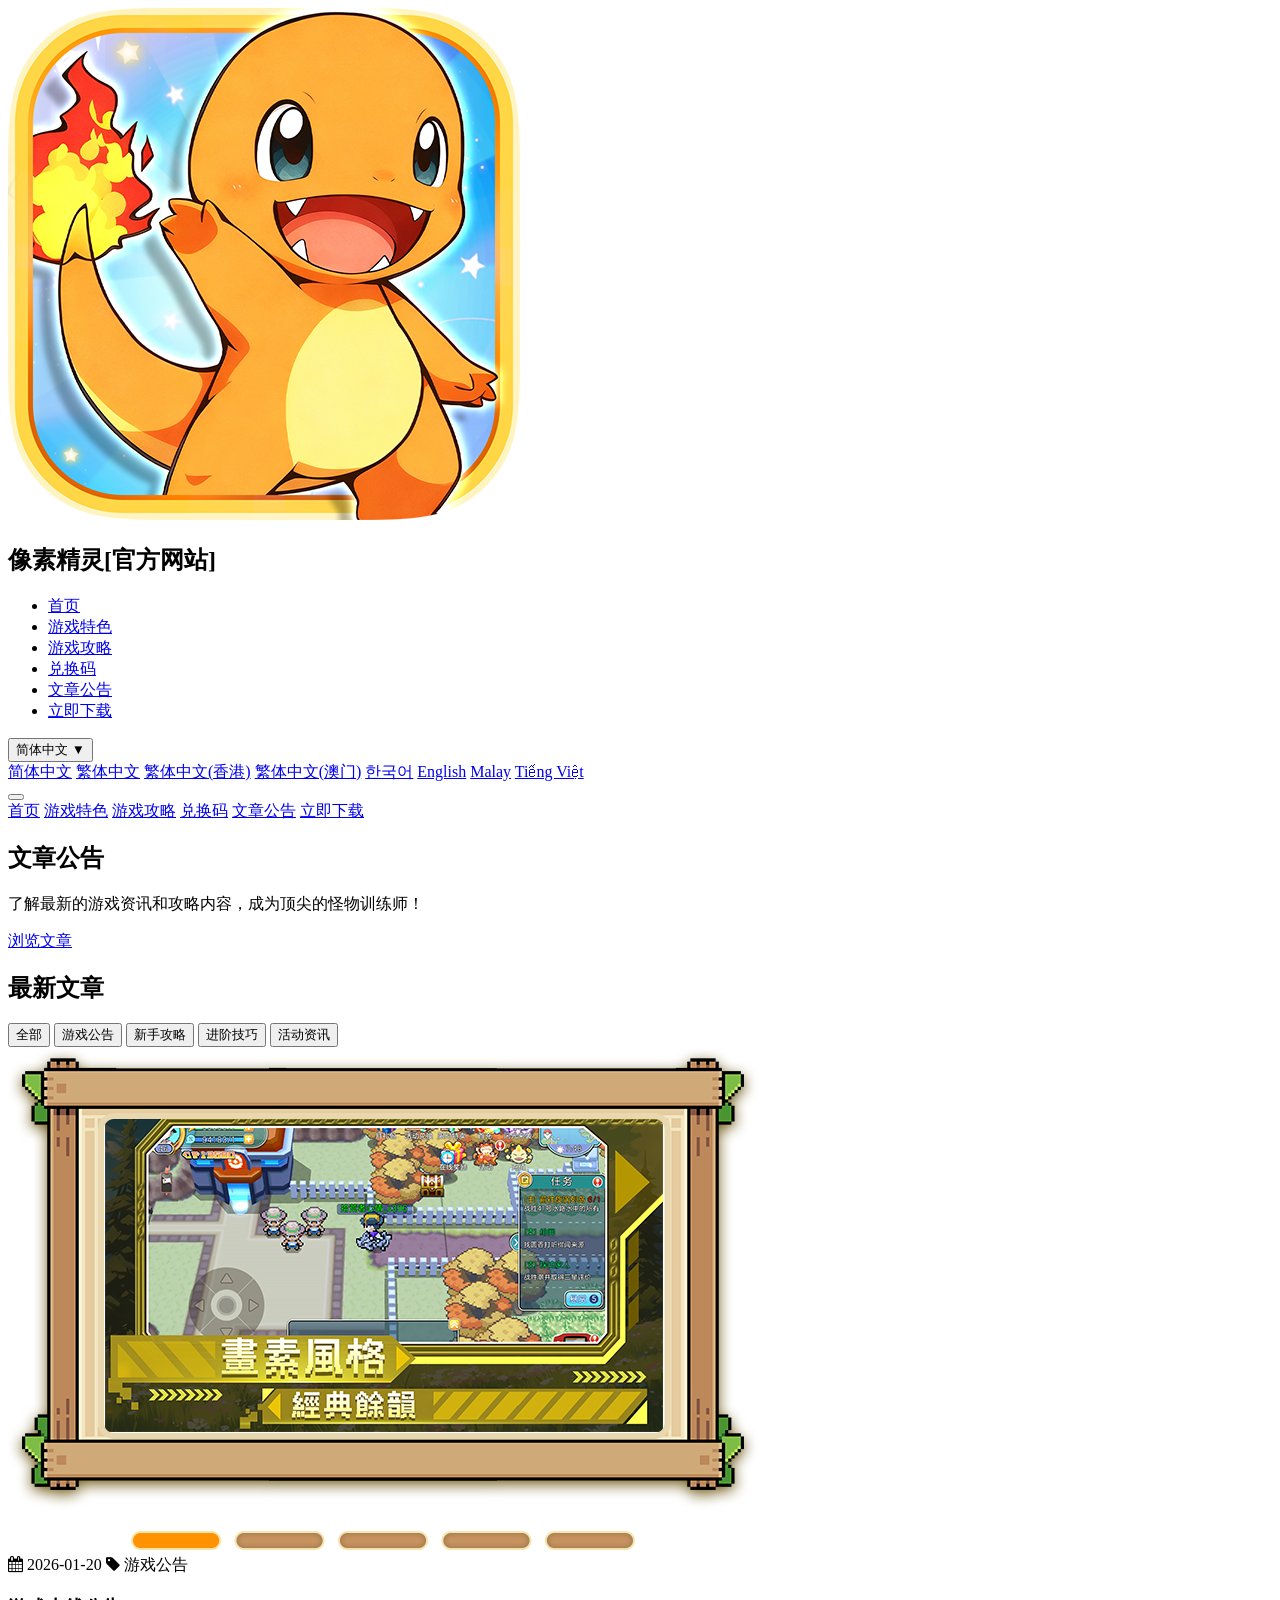
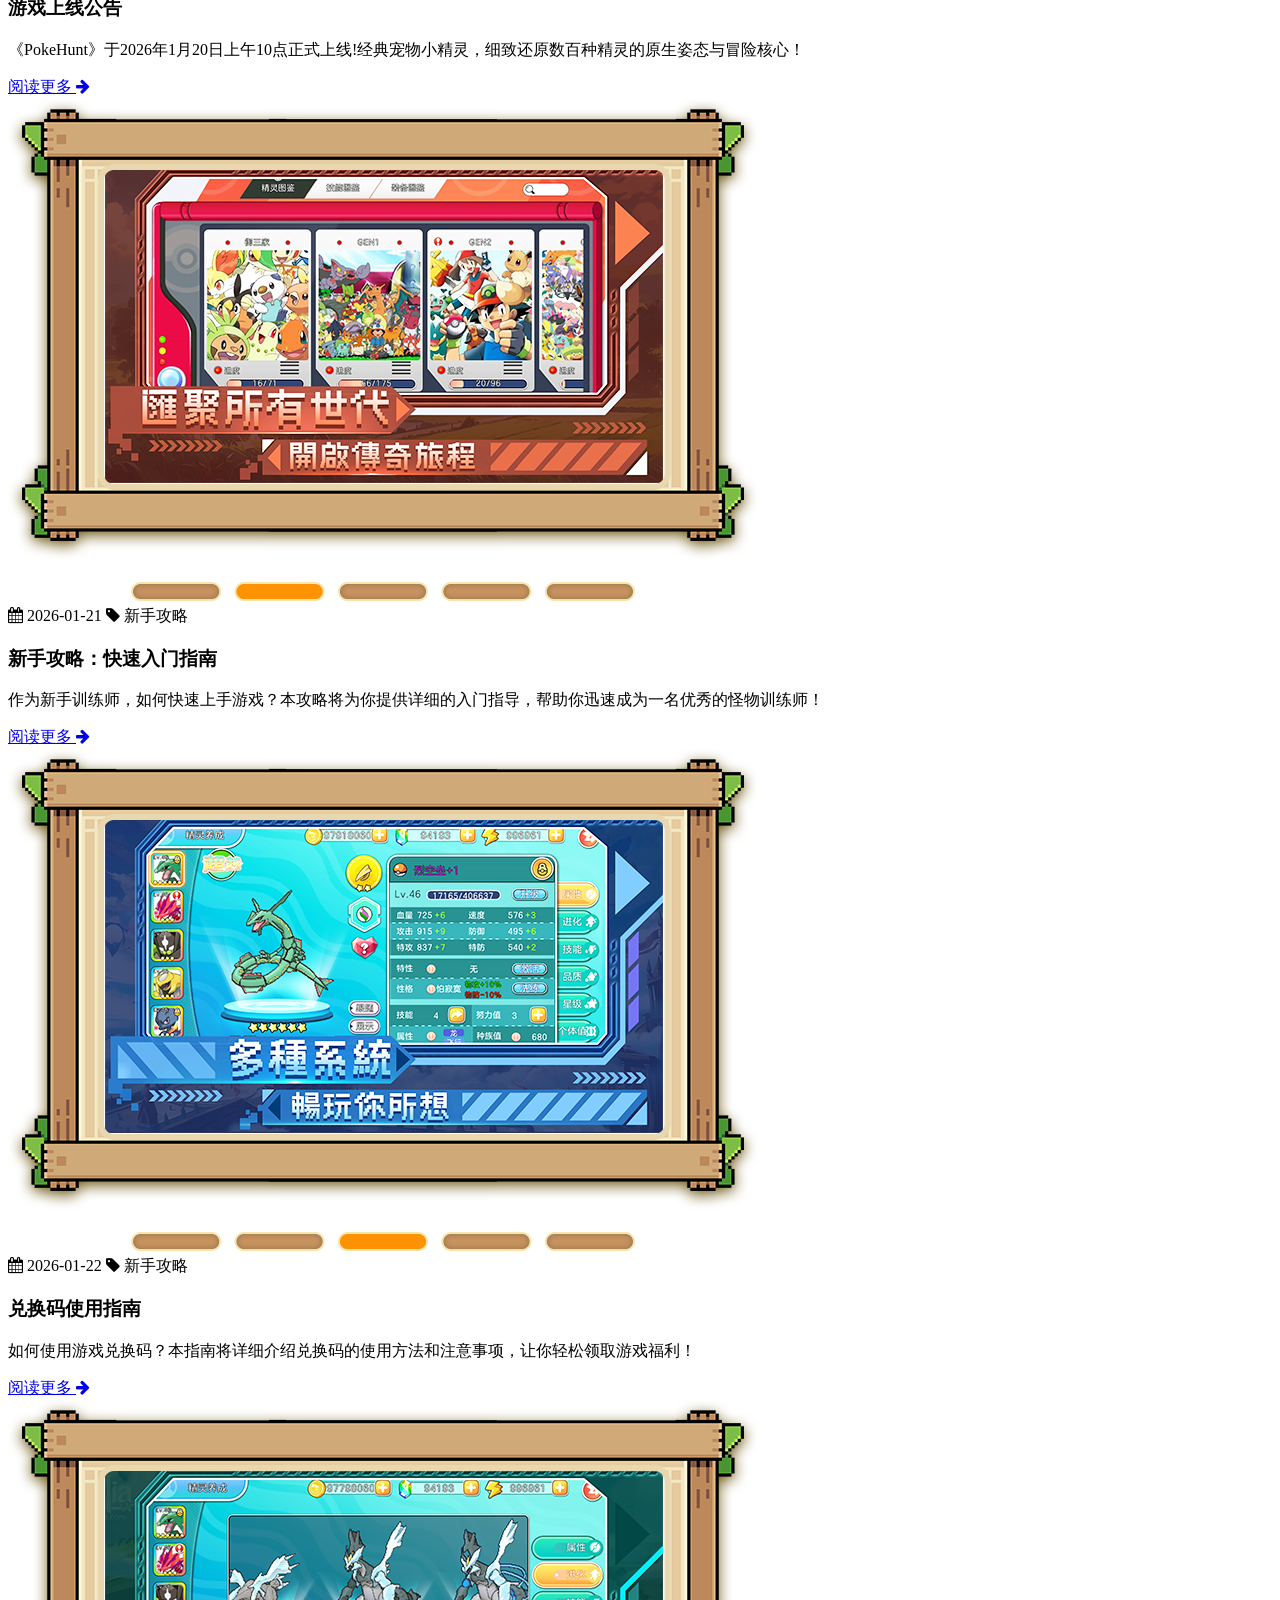
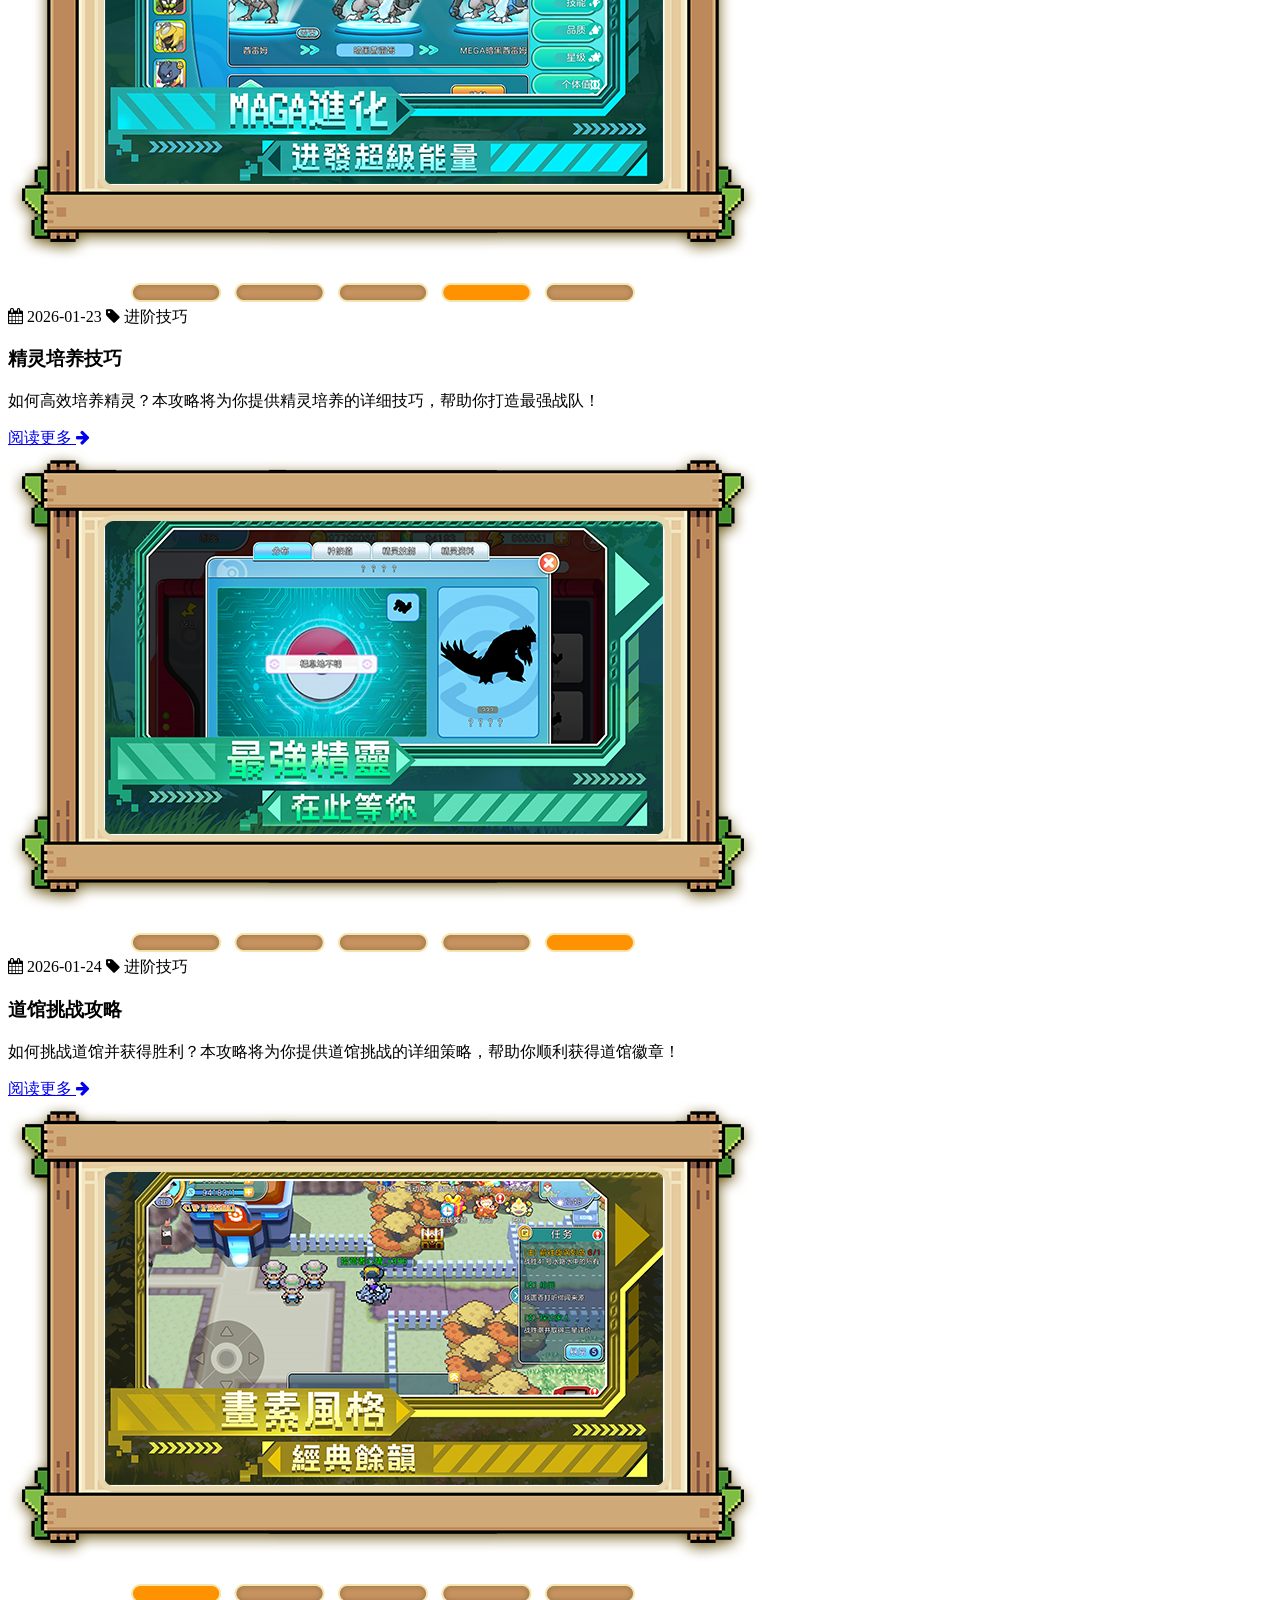
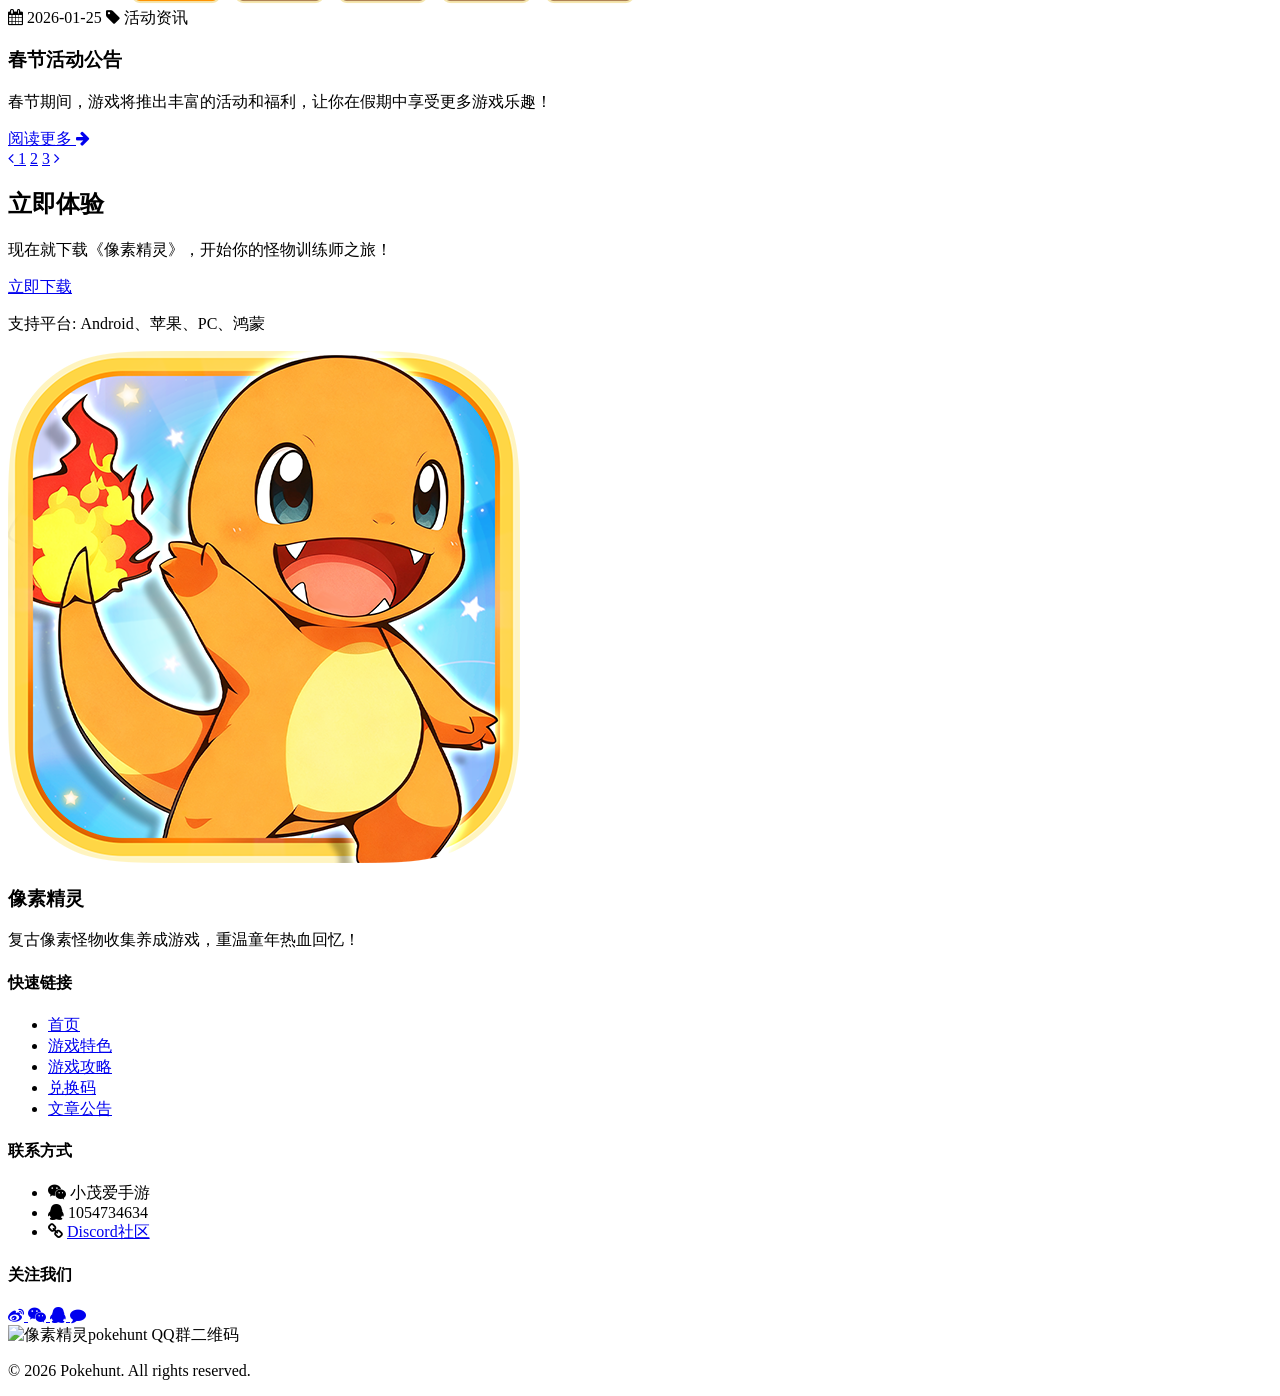
==== articles.html @ 23a2d7aa "Add files via upload" ====
<!DOCTYPE html>
<html lang="zh-CN">
<head>
    <meta charset="UTF-8">
    <meta name="viewport" content="width=device-width, initial-scale=1.0">
    <title>文章公告 - 像素精灵pokehunt官方网站</title>
    <meta name="description" content="像素精灵官方网站文章公告列表，包含游戏上线公告、新手攻略、兑换码使用指南等最新游戏资讯和攻略内容。">
    <meta name="keywords" content="像素精灵, PokeHunt, 文章公告, 游戏资讯, 新手攻略, 兑换码指南, 游戏更新">
    <meta name="author" content="Pokegm">
    <meta name="robots" content="index, follow">
    <meta property="og:title" content="文章公告 - 像素精灵官方网站">
    <meta property="og:description" content="像素精灵官方网站文章公告列表，包含游戏上线公告、新手攻略、兑换码使用指南等最新游戏资讯和攻略内容。">
    <meta property="og:image" content="1.jpg">
    <meta property="og:url" content="https://www.pokegm.com/articles.html">
    <meta property="og:type" content="website">
    <link rel="stylesheet" href="https://cdnjs.cloudflare.com/ajax/libs/font-awesome/4.7.0/css/font-awesome.min.css">
    <script src="https://cdn.tailwindcss.com"></script>
    <script>
        tailwind.config = {
            theme: {
                extend: {
                    colors: {
                        primary: '#7B68EE',
                        secondary: '#4CAF50',
                        accent: '#FFD700',
                        dark: '#2D2D2D',
                        light: '#F8F9FA'
                    }
                }
            }
        }
    </script>
    <style type="text/tailwindcss">
        @layer utilities {
            .content-auto { content-visibility: auto; }
            .text-shadow { text-shadow: 0 2px 4px rgba(0,0,0,0.3); }
            .card-hover { transition: all 0.3s ease; }
            .card-hover:hover { transform: translateY(-8px); box-shadow: 0 20px 25px -5px rgba(0, 0, 0, 0.1), 0 10px 10px -5px rgba(0, 0, 0, 0.04); }
            .btn-hover { transition: all 0.3s ease; }
            .btn-hover:hover { transform: scale(1.05); box-shadow: 0 10px 15px -3px rgba(0, 0, 0, 0.1), 0 4px 6px -2px rgba(0, 0, 0, 0.05); }
        }
    </style>
    <link rel="icon" href="logo.png" type="image/png">
</head>
<body class="bg-light text-dark">
    <!-- 顶部固定导航栏 -->
    <nav class="sticky top-0 z-50 bg-white/90 backdrop-blur-md shadow-md">
        <div class="container mx-auto px-4 py-3 flex justify-between items-center">
            <div class="flex items-center gap-3">
                <img src="logo.png" alt="像素精灵pokehunt 标志" class="h-10 w-auto">
                <h1 class="text-xl font-bold text-primary">像素精灵<span class="text-sm text-gray-500 ml-2">[官方网站]</span></h1>
            </div>
            <ul class="hidden md:flex items-center gap-6">
                <li><a href="index.html" class="font-medium hover:text-primary transition-colors">首页</a></li>
                <li><a href="features.html" class="font-medium hover:text-primary transition-colors">游戏特色</a></li>
                <li><a href="guide.html" class="font-medium hover:text-primary transition-colors">游戏攻略</a></li>
                <li><a href="codes.html" class="font-medium hover:text-primary transition-colors">兑换码</a></li>
                <li><a href="articles.html" class="font-medium text-primary border-b-2 border-primary">文章公告</a></li>
                <li><a href="https://hk.qu06.cn/pokehunt/?xamro7z8" class="bg-primary text-white px-4 py-2 rounded-full font-medium btn-hover">立即下载</a></li>
            </ul>
            <div class="relative">
                <button onclick="toggleLanguageDropdown()" class="flex items-center gap-2 border-2 border-primary text-primary px-3 py-1 rounded-full font-medium hover:bg-primary hover:text-white transition-colors">
                    <span>简体中文</span>
                    <span>▼</span>
                </button>
                <div id="languageDropdown" class="absolute right-0 mt-2 w-48 bg-white rounded-xl shadow-lg opacity-0 invisible transition-all duration-300 z-50">
                    <a href="articles.html" class="block px-4 py-2 hover:bg-light transition-colors">简体中文</a>
                    <a href="https://www.pokegm.com/articles.html" class="block px-4 py-2 hover:bg-light transition-colors">繁体中文</a>
                    <a href="https://hongkong.pokegm.com/articles.html" class="block px-4 py-2 hover:bg-light transition-colors">繁体中文(香港)</a>
                    <a href="https://macau.pokegm.com/articles.html" class="block px-4 py-2 hover:bg-light transition-colors">繁体中文(澳门)</a>
                    <a href="https://korea.pokegm.com/articles.html" class="block px-4 py-2 hover:bg-light transition-colors">한국어</a>
                    <a href="https://singapore.pokegm.com/articles.html" class="block px-4 py-2 hover:bg-light transition-colors">English</a>
                    <a href="https://malaysia.pokegm.com/articles.html" class="block px-4 py-2 hover:bg-light transition-colors">Malay</a>
                    <a href="https://vietnam.pokegm.com/articles.html" class="block px-4 py-2 hover:bg-light transition-colors">Tiếng Việt</a>
                </div>
            </div>
            <button class="md:hidden" onclick="toggleMobileMenu()">
                <div class="w-6 h-6 flex flex-col justify-between">
                    <span class="block h-0.5 bg-dark"></span>
                    <span class="block h-0.5 bg-dark"></span>
                    <span class="block h-0.5 bg-dark"></span>
                </div>
            </button>
        </div>
        <!-- 移动端菜单 -->
        <div id="mobileMenu" class="md:hidden bg-white shadow-lg absolute w-full left-0 top-full opacity-0 invisible transition-all duration-300 z-40">
            <div class="container mx-auto px-4 py-3 flex flex-col gap-4">
                <a href="index.html" class="font-medium hover:text-primary transition-colors py-2">首页</a>
                <a href="features.html" class="font-medium hover:text-primary transition-colors py-2">游戏特色</a>
                <a href="guide.html" class="font-medium hover:text-primary transition-colors py-2">游戏攻略</a>
                <a href="codes.html" class="font-medium hover:text-primary transition-colors py-2">兑换码</a>
                <a href="articles.html" class="font-medium text-primary border-l-4 border-primary pl-3">文章公告</a>
                <a href="https://hk.qu06.cn/pokehunt/?xamro7z8" class="bg-primary text-white px-4 py-2 rounded-full font-medium text-center btn-hover">立即下载</a>
            </div>
        </div>
    </nav>

    <!-- Hero 区域 -->
    <section class="relative h-screen flex items-center justify-center overflow-hidden">
        <div class="absolute inset-0 bg-gradient-to-r from-dark/80 to-dark/60 z-10"></div>
        <div class="absolute inset-0 bg-cover bg-center z-0" style="background-image: url('1.jpg');"></div>
        <div class="container mx-auto px-4 relative z-20 text-center">
            <h1 class="text-[clamp(2.5rem,5vw,4rem)] font-bold text-white mb-6 text-shadow">文章公告</h1>
            <p class="text-[clamp(1rem,2vw,1.25rem)] text-white/90 mb-8 max-w-3xl mx-auto">了解最新的游戏资讯和攻略内容，成为顶尖的怪物训练师！</p>
            <a href="#articles" class="inline-block bg-primary text-white px-8 py-4 rounded-full font-bold text-lg btn-hover">浏览文章</a>
        </div>
    </section>

    <!-- 文章列表 -->
    <section id="articles" class="py-20 bg-white">
        <div class="container mx-auto px-4">
            <h2 class="text-[clamp(1.5rem,3vw,2.5rem)] font-bold text-center mb-16">最新文章</h2>
            
            <!-- 文章筛选 -->
            <div class="flex flex-wrap justify-center gap-4 mb-12">
                <button class="px-6 py-2 rounded-full bg-primary text-white font-medium">全部</button>
                <button class="px-6 py-2 rounded-full bg-light text-dark font-medium hover:bg-primary/10 transition-colors">游戏公告</button>
                <button class="px-6 py-2 rounded-full bg-light text-dark font-medium hover:bg-primary/10 transition-colors">新手攻略</button>
                <button class="px-6 py-2 rounded-full bg-light text-dark font-medium hover:bg-primary/10 transition-colors">进阶技巧</button>
                <button class="px-6 py-2 rounded-full bg-light text-dark font-medium hover:bg-primary/10 transition-colors">活动资讯</button>
            </div>
            
            <!-- 文章卡片 -->
            <div class="grid grid-cols-1 md:grid-cols-2 lg:grid-cols-3 gap-8">
                <!-- 文章1 -->
                <div class="bg-light rounded-2xl overflow-hidden shadow-md card-hover">
                    <div class="h-64 overflow-hidden">
                        <img src="1.jpg" alt="像素精灵pokehunt 游戏上线公告" class="w-full h-full object-cover transition-transform duration-500 hover:scale-110">
                    </div>
                    <div class="p-6">
                        <div class="flex items-center text-gray-500 mb-3">
                            <span class="mr-4"><i class="fa fa-calendar mr-1"></i> 2026-01-20</span>
                            <span><i class="fa fa-tag mr-1"></i> 游戏公告</span>
                        </div>
                        <h3 class="text-xl font-bold mb-3">游戏上线公告</h3>
                        <p class="text-gray-600 mb-4">《PokeHunt》于2026年1月20日上午10点正式上线!经典宠物小精灵，细致还原数百种精灵的原生姿态与冒险核心！</p>
                        <a href="articles/article1.html" class="text-primary font-medium hover:underline flex items-center">
                            阅读更多 <i class="fa fa-arrow-right ml-2"></i>
                        </a>
                    </div>
                </div>
                
                <!-- 文章2 -->
                <div class="bg-light rounded-2xl overflow-hidden shadow-md card-hover">
                    <div class="h-64 overflow-hidden">
                        <img src="2.jpg" alt="像素精灵pokehunt 新手攻略：快速入门指南" class="w-full h-full object-cover transition-transform duration-500 hover:scale-110">
                    </div>
                    <div class="p-6">
                        <div class="flex items-center text-gray-500 mb-3">
                            <span class="mr-4"><i class="fa fa-calendar mr-1"></i> 2026-01-21</span>
                            <span><i class="fa fa-tag mr-1"></i> 新手攻略</span>
                        </div>
                        <h3 class="text-xl font-bold mb-3">新手攻略：快速入门指南</h3>
                        <p class="text-gray-600 mb-4">作为新手训练师，如何快速上手游戏？本攻略将为你提供详细的入门指导，帮助你迅速成为一名优秀的怪物训练师！</p>
                        <a href="articles/article2.html" class="text-primary font-medium hover:underline flex items-center">
                            阅读更多 <i class="fa fa-arrow-right ml-2"></i>
                        </a>
                    </div>
                </div>
                
                <!-- 文章3 -->
                <div class="bg-light rounded-2xl overflow-hidden shadow-md card-hover">
                    <div class="h-64 overflow-hidden">
                        <img src="3.jpg" alt="像素精灵pokehunt 兑换码使用指南" class="w-full h-full object-cover transition-transform duration-500 hover:scale-110">
                    </div>
                    <div class="p-6">
                        <div class="flex items-center text-gray-500 mb-3">
                            <span class="mr-4"><i class="fa fa-calendar mr-1"></i> 2026-01-22</span>
                            <span><i class="fa fa-tag mr-1"></i> 新手攻略</span>
                        </div>
                        <h3 class="text-xl font-bold mb-3">兑换码使用指南</h3>
                        <p class="text-gray-600 mb-4">如何使用游戏兑换码？本指南将详细介绍兑换码的使用方法和注意事项，让你轻松领取游戏福利！</p>
                        <a href="articles/article3.html" class="text-primary font-medium hover:underline flex items-center">
                            阅读更多 <i class="fa fa-arrow-right ml-2"></i>
                        </a>
                    </div>
                </div>
                
                <!-- 文章4 -->
                <div class="bg-light rounded-2xl overflow-hidden shadow-md card-hover">
                    <div class="h-64 overflow-hidden">
                        <img src="4.jpg" alt="像素精灵pokehunt 精灵培养技巧" class="w-full h-full object-cover transition-transform duration-500 hover:scale-110">
                    </div>
                    <div class="p-6">
                        <div class="flex items-center text-gray-500 mb-3">
                            <span class="mr-4"><i class="fa fa-calendar mr-1"></i> 2026-01-23</span>
                            <span><i class="fa fa-tag mr-1"></i> 进阶技巧</span>
                        </div>
                        <h3 class="text-xl font-bold mb-3">精灵培养技巧</h3>
                        <p class="text-gray-600 mb-4">如何高效培养精灵？本攻略将为你提供精灵培养的详细技巧，帮助你打造最强战队！</p>
                        <a href="#" class="text-primary font-medium hover:underline flex items-center">
                            阅读更多 <i class="fa fa-arrow-right ml-2"></i>
                        </a>
                    </div>
                </div>
                
                <!-- 文章5 -->
                <div class="bg-light rounded-2xl overflow-hidden shadow-md card-hover">
                    <div class="h-64 overflow-hidden">
                        <img src="5.jpg" alt="像素精灵pokehunt 道馆挑战攻略" class="w-full h-full object-cover transition-transform duration-500 hover:scale-110">
                    </div>
                    <div class="p-6">
                        <div class="flex items-center text-gray-500 mb-3">
                            <span class="mr-4"><i class="fa fa-calendar mr-1"></i> 2026-01-24</span>
                            <span><i class="fa fa-tag mr-1"></i> 进阶技巧</span>
                        </div>
                        <h3 class="text-xl font-bold mb-3">道馆挑战攻略</h3>
                        <p class="text-gray-600 mb-4">如何挑战道馆并获得胜利？本攻略将为你提供道馆挑战的详细策略，帮助你顺利获得道馆徽章！</p>
                        <a href="#" class="text-primary font-medium hover:underline flex items-center">
                            阅读更多 <i class="fa fa-arrow-right ml-2"></i>
                        </a>
                    </div>
                </div>
                
                <!-- 文章6 -->
                <div class="bg-light rounded-2xl overflow-hidden shadow-md card-hover">
                    <div class="h-64 overflow-hidden">
                        <img src="1.jpg" alt="像素精灵pokehunt 春节活动公告" class="w-full h-full object-cover transition-transform duration-500 hover:scale-110">
                    </div>
                    <div class="p-6">
                        <div class="flex items-center text-gray-500 mb-3">
                            <span class="mr-4"><i class="fa fa-calendar mr-1"></i> 2026-01-25</span>
                            <span><i class="fa fa-tag mr-1"></i> 活动资讯</span>
                        </div>
                        <h3 class="text-xl font-bold mb-3">春节活动公告</h3>
                        <p class="text-gray-600 mb-4">春节期间，游戏将推出丰富的活动和福利，让你在假期中享受更多游戏乐趣！</p>
                        <a href="#" class="text-primary font-medium hover:underline flex items-center">
                            阅读更多 <i class="fa fa-arrow-right ml-2"></i>
                        </a>
                    </div>
                </div>
            </div>
            
            <!-- 分页 -->
            <div class="flex justify-center mt-12">
                <nav class="flex items-center gap-2">
                    <a href="#" class="w-10 h-10 flex items-center justify-center rounded-full border border-gray-300 text-gray-500 hover:bg-primary hover:text-white hover:border-primary transition-colors">
                        <i class="fa fa-angle-left"></i>
                    </a>
                    <a href="#" class="w-10 h-10 flex items-center justify-center rounded-full bg-primary text-white">1</a>
                    <a href="#" class="w-10 h-10 flex items-center justify-center rounded-full border border-gray-300 text-gray-500 hover:bg-primary hover:text-white hover:border-primary transition-colors">2</a>
                    <a href="#" class="w-10 h-10 flex items-center justify-center rounded-full border border-gray-300 text-gray-500 hover:bg-primary hover:text-white hover:border-primary transition-colors">3</a>
                    <a href="#" class="w-10 h-10 flex items-center justify-center rounded-full border border-gray-300 text-gray-500 hover:bg-primary hover:text-white hover:border-primary transition-colors">
                        <i class="fa fa-angle-right"></i>
                    </a>
                </nav>
            </div>
        </div>
    </section>

    <!-- 下载区域 -->
    <section class="py-20 bg-primary/10">
        <div class="container mx-auto px-4 text-center">
            <h2 class="text-[clamp(1.5rem,3vw,2.5rem)] font-bold mb-6">立即体验</h2>
            <p class="text-gray-600 mb-8 max-w-2xl mx-auto">现在就下载《像素精灵》，开始你的怪物训练师之旅！</p>
            <a href="https://hk.qu06.cn/pokehunt/?xamro7z8" class="inline-block bg-primary text-white px-8 py-4 rounded-full font-bold text-lg btn-hover">立即下载</a>
            <p class="text-gray-500 mt-4">支持平台: Android、苹果、PC、鸿蒙</p>
        </div>
    </section>

    <!-- 页脚 -->
    <footer class="bg-dark text-white py-12">
        <div class="container mx-auto px-4">
            <div class="grid grid-cols-1 md:grid-cols-4 gap-8">
                <div>
                    <div class="flex items-center gap-3 mb-4">
                        <img src="logo.png" alt="像素精灵pokehunt 标志" class="h-10 w-auto">
                        <h3 class="text-xl font-bold">像素精灵</h3>
                    </div>
                    <p class="text-gray-400">复古像素怪物收集养成游戏，重温童年热血回忆！</p>
                </div>
                <div>
                    <h4 class="text-lg font-bold mb-4">快速链接</h4>
                    <ul class="space-y-2">
                        <li><a href="index.html" class="text-gray-400 hover:text-white transition-colors">首页</a></li>
                        <li><a href="features.html" class="text-gray-400 hover:text-white transition-colors">游戏特色</a></li>
                        <li><a href="guide.html" class="text-gray-400 hover:text-white transition-colors">游戏攻略</a></li>
                        <li><a href="codes.html" class="text-gray-400 hover:text-white transition-colors">兑换码</a></li>
                        <li><a href="articles.html" class="text-gray-400 hover:text-white transition-colors">文章公告</a></li>
                    </ul>
                </div>
                <div>
                    <h4 class="text-lg font-bold mb-4">联系方式</h4>
                    <ul class="space-y-2">
                        <li class="flex items-center gap-2"><i class="fa fa-weixin"></i> <span class="text-gray-400">小茂爱手游</span></li>
                        <li class="flex items-center gap-2"><i class="fa fa-qq"></i> <span class="text-gray-400">1054734634</span></li>
                        <li class="flex items-center gap-2"><i class="fa fa-link"></i> <a href="https://discord.gg/Pvkxz96V" class="text-gray-400 hover:text-white transition-colors">Discord社区</a></li>
                    </ul>
                </div>
                <div>
                    <h4 class="text-lg font-bold mb-4">关注我们</h4>
                    <div class="flex gap-4">
                        <a href="#" class="w-10 h-10 bg-white/10 rounded-full flex items-center justify-center hover:bg-primary transition-colors">
                            <i class="fa fa-weibo"></i>
                        </a>
                        <a href="#" class="w-10 h-10 bg-white/10 rounded-full flex items-center justify-center hover:bg-primary transition-colors">
                            <i class="fa fa-wechat"></i>
                        </a>
                        <a href="#" class="w-10 h-10 bg-white/10 rounded-full flex items-center justify-center hover:bg-primary transition-colors">
                            <i class="fa fa-qq"></i>
                        </a>
                        <a href="https://discord.gg/Pvkxz96V" class="w-10 h-10 bg-white/10 rounded-full flex items-center justify-center hover:bg-primary transition-colors">
                            <i class="fa fa-comment"></i>
                        </a>
                    </div>
                    <div class="mt-4">
                        <img src="https://dh.nnii.cn/qqqun.jpg" alt="像素精灵pokehunt QQ群二维码" class="w-32 h-32 rounded-lg">
                    </div>
                </div>
            </div>
            <div class="border-t border-white/10 mt-8 pt-8 text-center text-gray-400">
                <p>&copy; 2026 Pokehunt. All rights reserved.</p>
            </div>
        </div>
    </footer>

    <!-- JavaScript -->
    <script>
        // 语言选择器下拉菜单
        function toggleLanguageDropdown() {
            const dropdown = document.getElementById('languageDropdown');
            dropdown.classList.toggle('opacity-0');
            dropdown.classList.toggle('invisible');
        }

        // 移动端菜单
        function toggleMobileMenu() {
            const mobileMenu = document.getElementById('mobileMenu');
            mobileMenu.classList.toggle('opacity-0');
            mobileMenu.classList.toggle('invisible');
        }

        // 点击页面其他地方关闭下拉菜单
        window.addEventListener('click', function(event) {
            const languageSelector = document.querySelector('.relative');
            const mobileMenuButton = document.querySelector('.md\:hidden');
            const mobileMenu = document.getElementById('mobileMenu');
            const languageDropdown = document.getElementById('languageDropdown');

            if (!languageSelector.contains(event.target)) {
                languageDropdown.classList.add('opacity-0', 'invisible');
            }

            if (!mobileMenuButton.contains(event.target) && !mobileMenu.contains(event.target)) {
                mobileMenu.classList.add('opacity-0', 'invisible');
            }
        });
    </script>
</body>
</html>
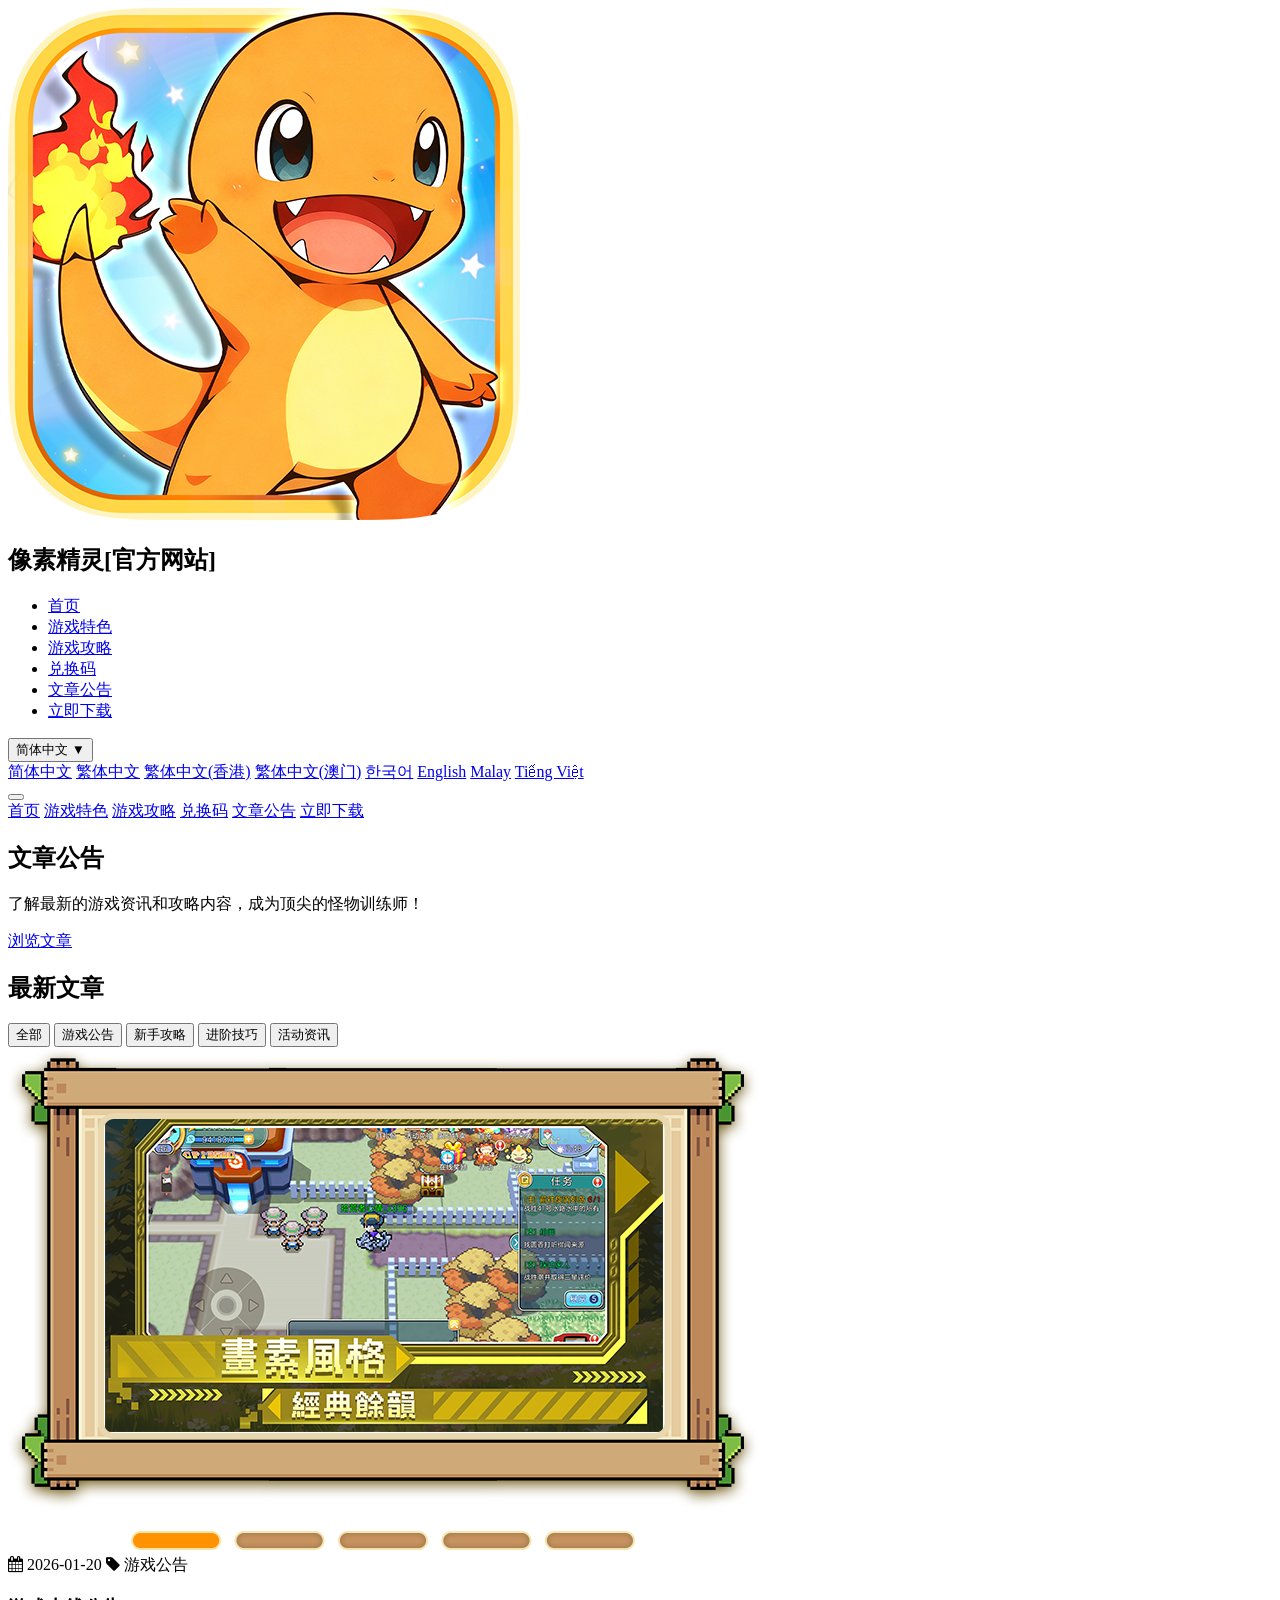
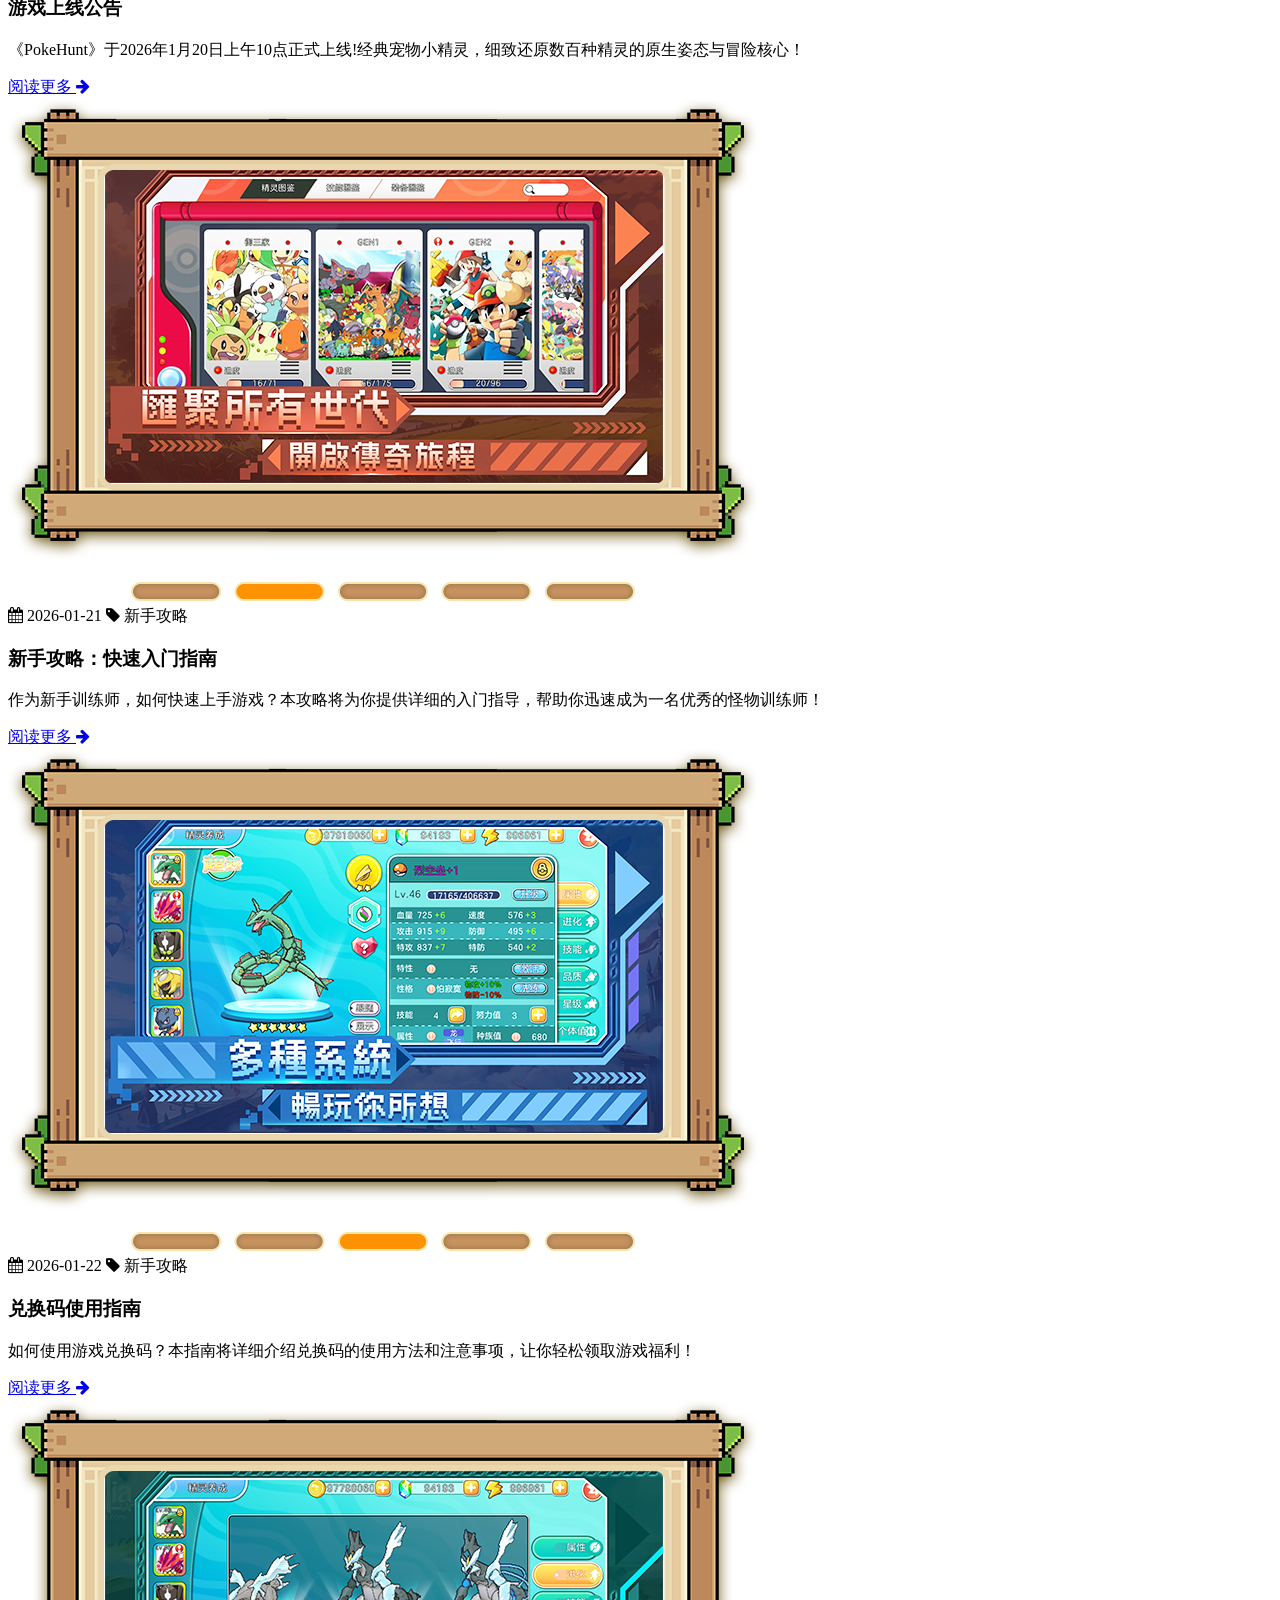
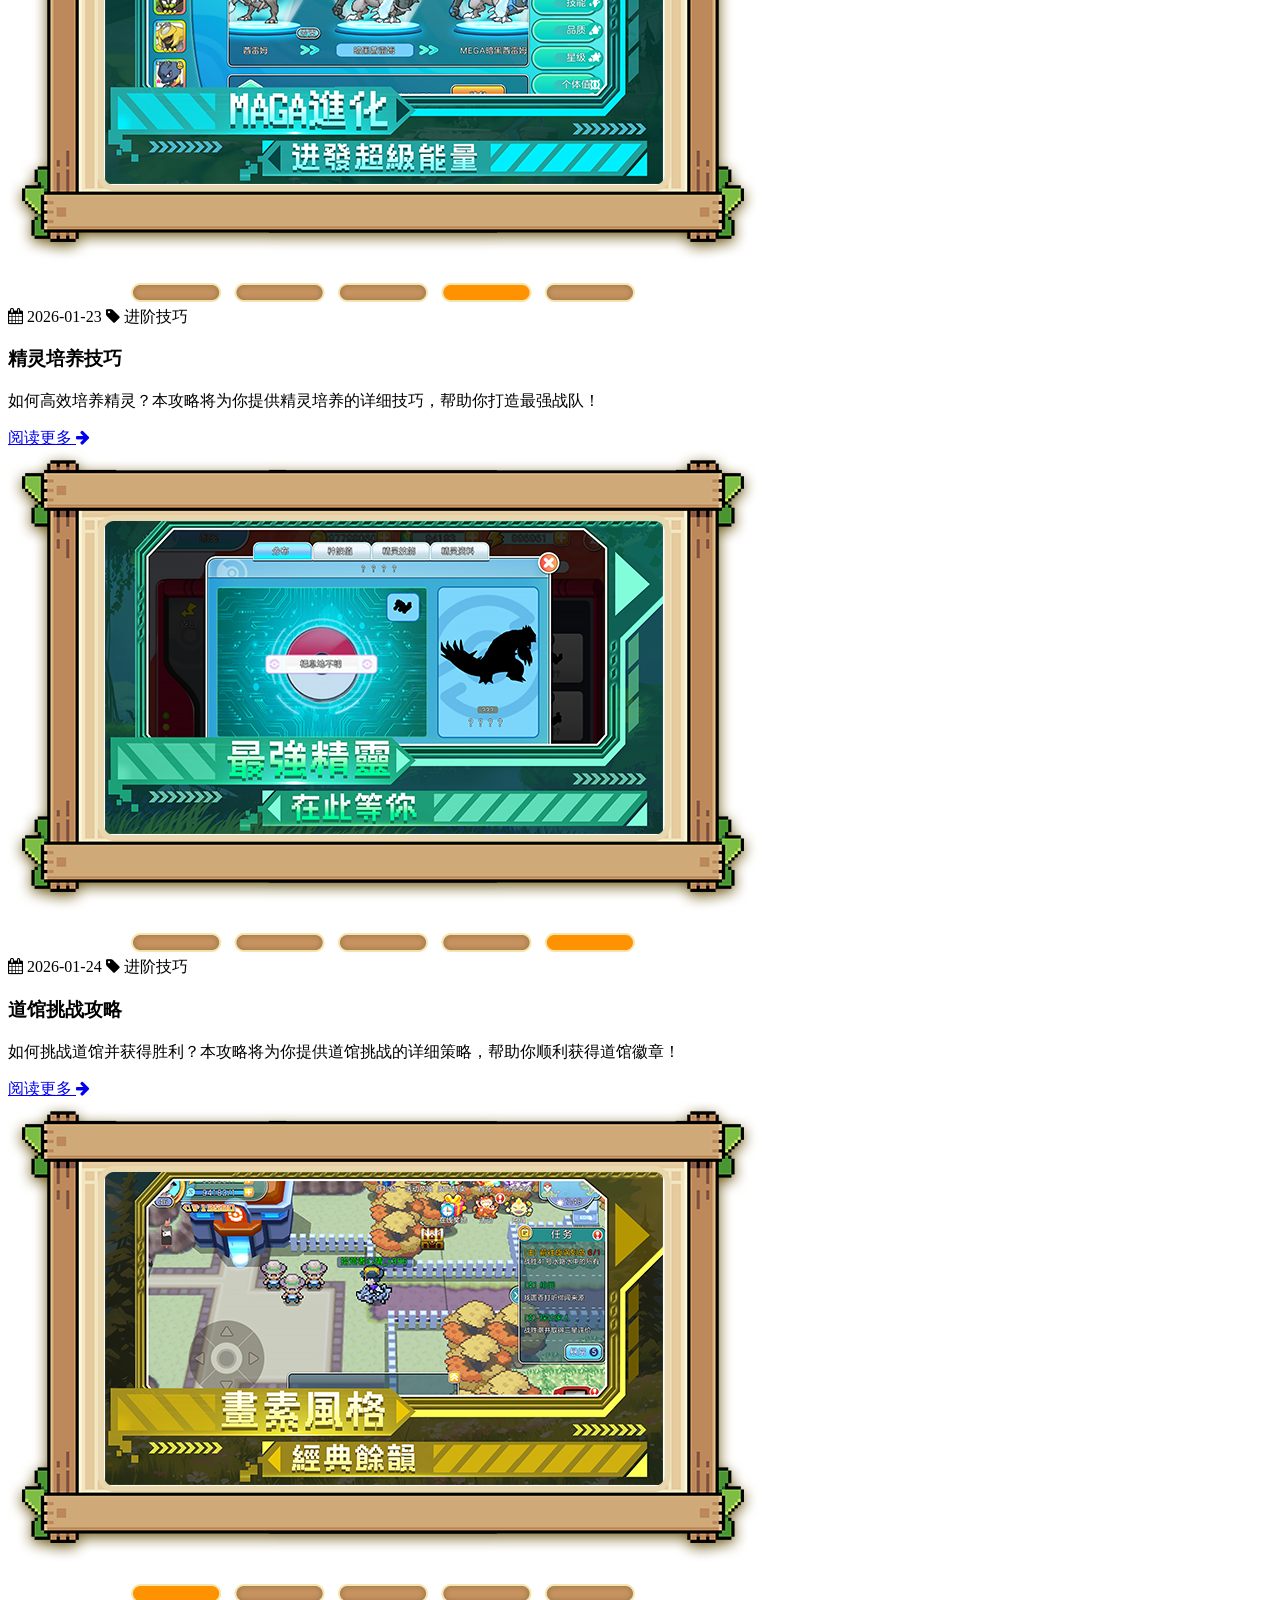
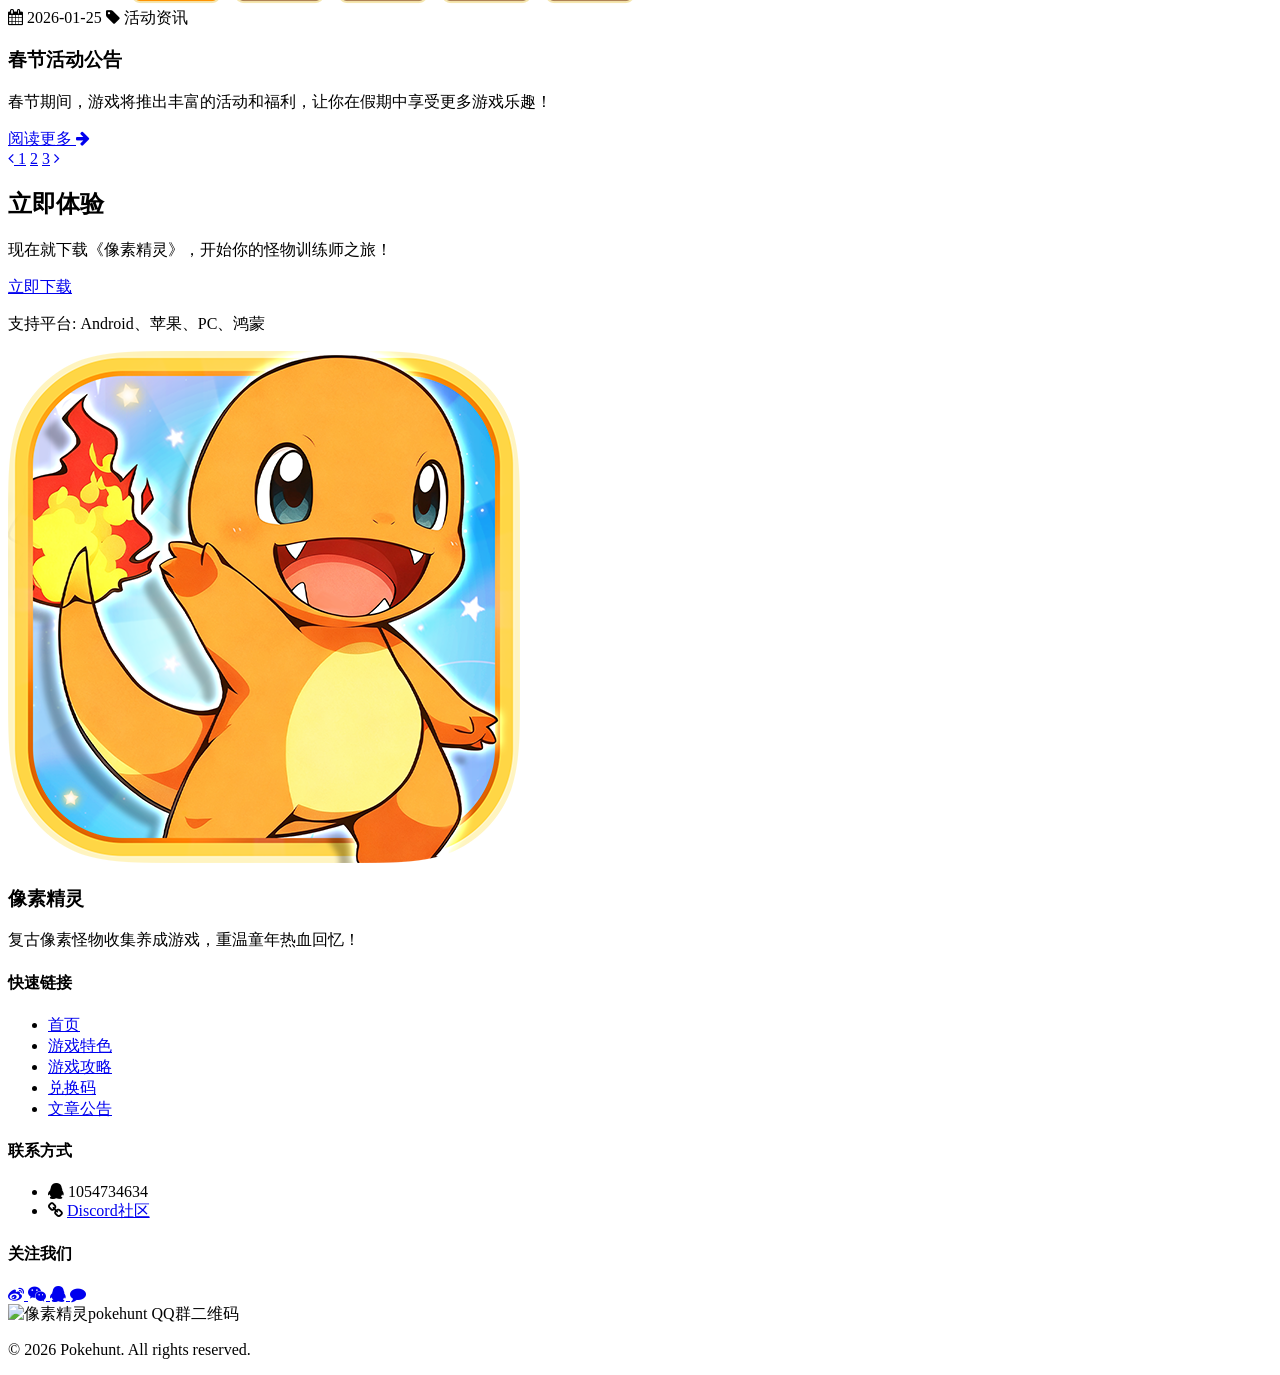
==== commit 4b2afa23: "Add files via upload" ====
--- a/articles.html
+++ b/articles.html
@@ -282,7 +282,6 @@
                 <div>
                     <h4 class="text-lg font-bold mb-4">联系方式</h4>
                     <ul class="space-y-2">
-                        <li class="flex items-center gap-2"><i class="fa fa-weixin"></i> <span class="text-gray-400">小茂爱手游</span></li>
                         <li class="flex items-center gap-2"><i class="fa fa-qq"></i> <span class="text-gray-400">1054734634</span></li>
                         <li class="flex items-center gap-2"><i class="fa fa-link"></i> <a href="https://discord.gg/Pvkxz96V" class="text-gray-400 hover:text-white transition-colors">Discord社区</a></li>
                     </ul>
